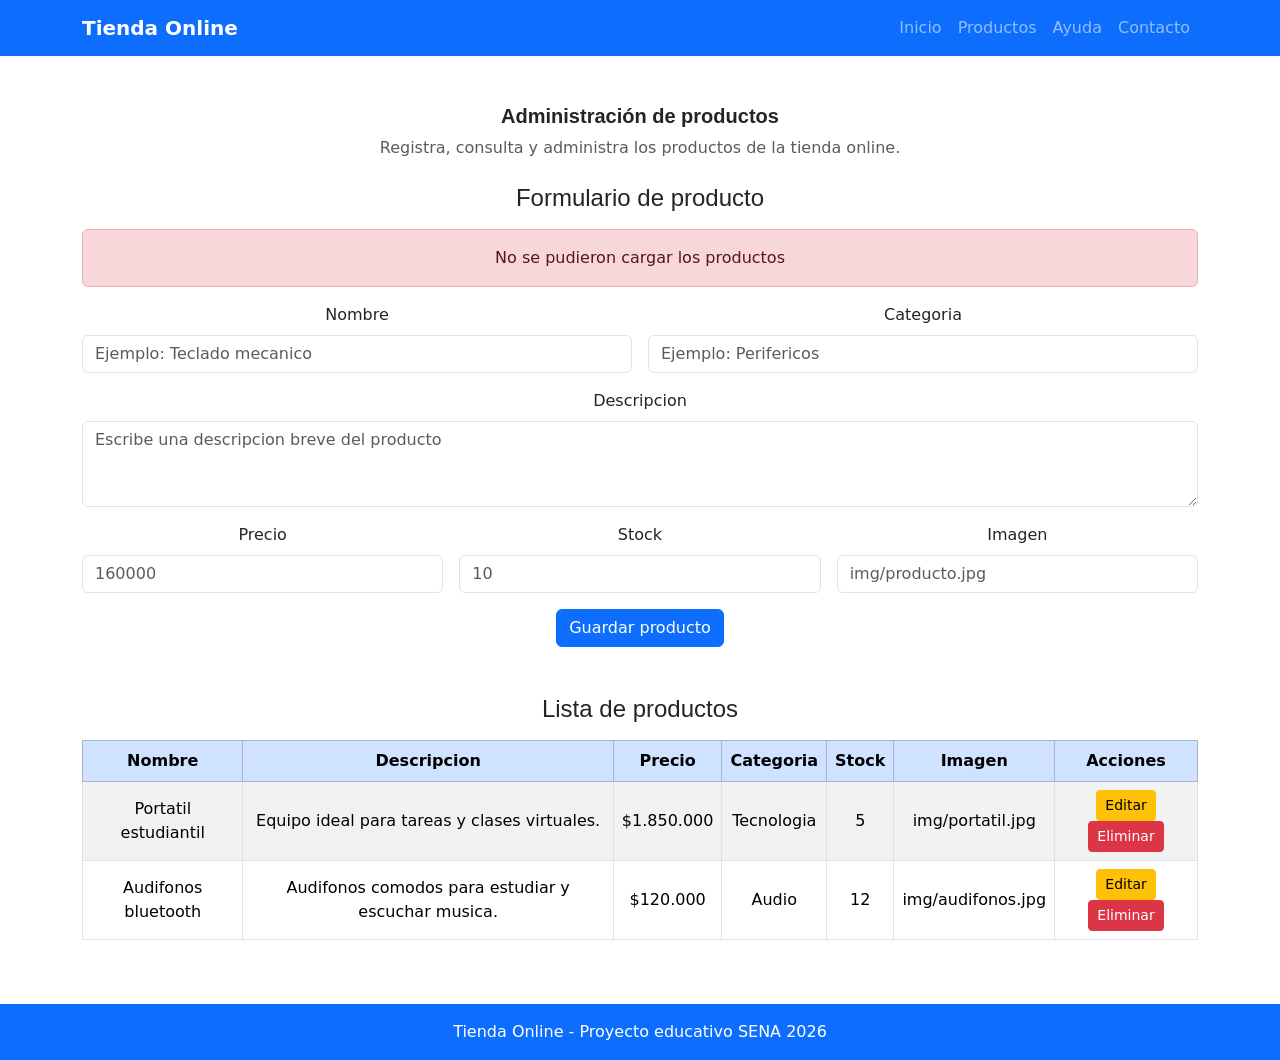
==== frontend/admin-productos.html @ 70eb0da3 "creacion pagina productos y admin-productos" ====
<!DOCTYPE html>
<html lang="es">
<head>
    <meta charset="UTF-8">
    <meta name="viewport" content="width=device-width, initial-scale=1.0">
    <title>Administraci&oacute;n de productos</title>
    <link rel="shortcut icon" href="./img/Copilot_20260531_160439.png" type="image/x-icon">
    <link
        href="https://cdn.jsdelivr.net/npm/bootstrap@5.3.8/dist/css/bootstrap.min.css"
        rel="stylesheet"
        integrity="sha384-sRIl4kxILFvY47J16cr9ZwB07vP4J8+LH7qKQnuqkuIAvNWLzeN8tE5YBujZqJLB"
        crossorigin="anonymous"
    >
    <link rel="stylesheet" href="css/estilos.css">
</head>
<body>
    <nav class="navbar navbar-expand-lg navbar-dark bg-primary">
        <div class="container">
            <a class="navbar-brand fw-bold" href="index.html">Tienda Online</a>
            <button
                class="navbar-toggler"
                type="button"
                data-bs-toggle="collapse"
                data-bs-target="#menuPrincipal"
                aria-controls="menuPrincipal"
                aria-expanded="false"
                aria-label="Abrir menu de navegacion"
            >
                <span class="navbar-toggler-icon"></span>
            </button>

            <div class="collapse navbar-collapse" id="menuPrincipal">
                <ul class="navbar-nav ms-auto">
                    <li class="nav-item">
                        <a class="nav-link" href="index.html">Inicio</a>
                    </li>
                    <li class="nav-item">
                        <a class="nav-link" href="productos.html">Productos</a>
                    </li>
                    <li class="nav-item">
                        <a class="nav-link" href="ayuda.html">Ayuda</a>
                    </li>
                    <li class="nav-item">
                        <a class="nav-link" href="contacto.html">Contacto</a>
                    </li>
                </ul>
            </div>
        </div>
    </nav>

    <main class="container my-5">
        <section class="mb-4">
            <h1 class="fw-bold">Administraci&oacute;n de productos</h1>
            <p class="text-muted mb-0">Registra, consulta y administra los productos de la tienda online.</p>
        </section>

        <section class="mb-5">
            <h2 class="h4 mb-3">Formulario de producto</h2>

            <form id="formProducto" class="row g-3">
                <div class="col-12 col-md-6">
                    <label for="nombre" class="form-label">Nombre</label>
                    <input type="text" class="form-control" id="nombre" name="nombre" placeholder="Ejemplo: Teclado mecanico" required>
                </div>

                <div class="col-12 col-md-6">
                    <label for="categoria" class="form-label">Categoria</label>
                    <input type="text" class="form-control" id="categoria" name="categoria" placeholder="Ejemplo: Perifericos" required>
                </div>

                <div class="col-12">
                    <label for="descripcion" class="form-label">Descripcion</label>
                    <textarea class="form-control" id="descripcion" name="descripcion" rows="3" placeholder="Escribe una descripcion breve del producto" required></textarea>
                </div>

                <div class="col-12 col-md-4">
                    <label for="precio" class="form-label">Precio</label>
                    <input type="number" class="form-control" id="precio" name="precio" min="0" step="100" placeholder="160000" required>
                </div>

                <div class="col-12 col-md-4">
                    <label for="stock" class="form-label">Stock</label>
                    <input type="number" class="form-control" id="stock" name="stock" min="0" step="1" placeholder="10" required>
                </div>

                <div class="col-12 col-md-4">
                    <label for="imagen" class="form-label">Imagen</label>
                    <input type="text" class="form-control" id="imagen" name="imagen" placeholder="img/producto.jpg" required>
                </div>

                <div class="col-12">
                    <button type="submit" class="btn btn-primary">Guardar producto</button>
                </div>
            </form>
        </section>

        <section>
            <h2 class="h4 mb-3">Lista de productos</h2>

            <div class="table-responsive">
                <table id="tablaProductos" class="table table-striped table-bordered align-middle">
                    <thead class="table-primary">
                        <tr>
                            <th scope="col">Nombre</th>
                            <th scope="col">Descripcion</th>
                            <th scope="col">Precio</th>
                            <th scope="col">Categoria</th>
                            <th scope="col">Stock</th>
                            <th scope="col">Imagen</th>
                            <th scope="col">Acciones</th>
                        </tr>
                    </thead>
                    <tbody>
                        <tr>
                            <td>Portatil estudiantil</td>
                            <td>Equipo ideal para tareas y clases virtuales.</td>
                            <td>$1.850.000</td>
                            <td>Tecnologia</td>
                            <td>5</td>
                            <td>img/portatil.jpg</td>
                            <td>
                                <button type="button" class="btn btn-warning btn-sm">Editar</button>
                                <button type="button" class="btn btn-danger btn-sm">Eliminar</button>
                            </td>
                        </tr>
                        <tr>
                            <td>Audifonos bluetooth</td>
                            <td>Audifonos comodos para estudiar y escuchar musica.</td>
                            <td>$120.000</td>
                            <td>Audio</td>
                            <td>12</td>
                            <td>img/audifonos.jpg</td>
                            <td>
                                <button type="button" class="btn btn-warning btn-sm">Editar</button>
                                <button type="button" class="btn btn-danger btn-sm">Eliminar</button>
                            </td>
                        </tr>
                    </tbody>
                </table>
            </div>
        </section>
    </main>

    <footer class="bg-primary text-white text-center py-3">
        <div class="container">
            <p class="mb-0">Tienda Online - Proyecto educativo SENA 2026</p>
        </div>
    </footer>

    <script
        src="https://cdn.jsdelivr.net/npm/bootstrap@5.3.8/dist/js/bootstrap.bundle.min.js"
        integrity="sha384-FKyoEForCGlyvwx9Hj09JcYn3nv7wiPVlz7YYwJrWVcXK/BmnVDxM+D2scQbITxI"
        crossorigin="anonymous"
    ></script>
    <script src="js/script.js"></script>
    <script src="js/productos.js"></script>
</body>
</html>
---- frontend/css/estilos.css ----
/* =========================
   TÍTULOS
========================= */

h1 {
  font-size: 20px;
  font-family: 'Gill Sans', 'Gill Sans MT', Calibri, 'Trebuchet MS', sans-serif;
  font-weight: bold;
}

h2 {
  font: bold 14px sans-serif;
}


/* =========================
   NORMALIZACIÓN HTML5
========================= */

header, section, footer, aside, nav, article, hgroup {
  display: block;
}


/* =========================
   ESTRUCTURA GENERAL
========================= */

body {
  text-align: center;
}

.agrupar {
  width: 960px;
  border: 10px solid rgb(211, 15, 15);
  margin: 15px auto;
}


/* =========================
   CABECERA
========================= */



.cabecera h1 {
  text-align: left;
}


/* =========================
   MENÚ
========================= */

.menu {
  background: #ccc;
  padding: 1px;
  text-align: left;
}

.menu li {
  list-style: none;
  padding: 5px;
  font: bold 14px verdana;
  display: inline-block;
}

.menu a {
  text-decoration: none;
  color: black;
}

.menu a:hover {
  color: blue;
}


/* =========================
   CONTENIDO PRINCIPAL
========================= */
.search-input {
  background-image: url("https://cdn.jsdelivr.net/npm/bootstrap-icons@1.11.3/icons/search.svg");
  background-repeat: no-repeat;
  background-position: 10px center; /* posición del ícono */
  background-size: 16px 16px;       /* tamaño del ícono */
  padding-left: 35px;               /* espacio para que el texto no se superponga */
}

.img-card {
  width: 100%;
  height: 200px;        /* altura fija para todas las imágenes */
  object-fit: cover;    /* recorta y ajusta la imagen sin deformarla */
}
.img-card-producto {
  width: 100%;
  height: 450px;        
  object-fit: cover;   
}
.imagen-grande {
  width: 100%;       /* ancho completo */
  height: 600px;     /* altura más grande */
  object-fit: cover; /* recorta sin deformar */
}



.texto-grande {
  font-size: 80px;   /* tamaño base en pantallas grandes */
  font-weight: bold;
}

/* Ajuste para tablets */
@media (max-width: 992px) {
  .texto-grande {
    font-size: 40px;
  }
}

/* Ajuste para móviles */
@media (max-width: 576px) {
  .texto-grande {
    font-size: 28px;
  }
}
article {
  background: #fffbb9;
  border: 1px solid #999;
  padding: 20px;
  margin-bottom: 15px;
}

article footer {
  text-align: right;
  margin-top: 20px;
}

time {
  color: #999;
}


/* =========================
   BARRA LATERAL
========================= */

.columna {
  width: 300px;
  float: left;
  margin: 5px 0;
}

.columna blockquote {
  border: 1px solid black;
  padding: 40px;
  background: #fffbb9;
  margin-bottom: 60px;
}


/* =========================
   PIE DE PÁGINA
========================= */

.pie {
  clear: both;
  padding: 20px;
  background: #2d3436;
  color: #fff;
}


/* =========================
   IMÁGENES
========================= */

img {
  width: 80px;
  display: block;
  margin: 20px auto;
}
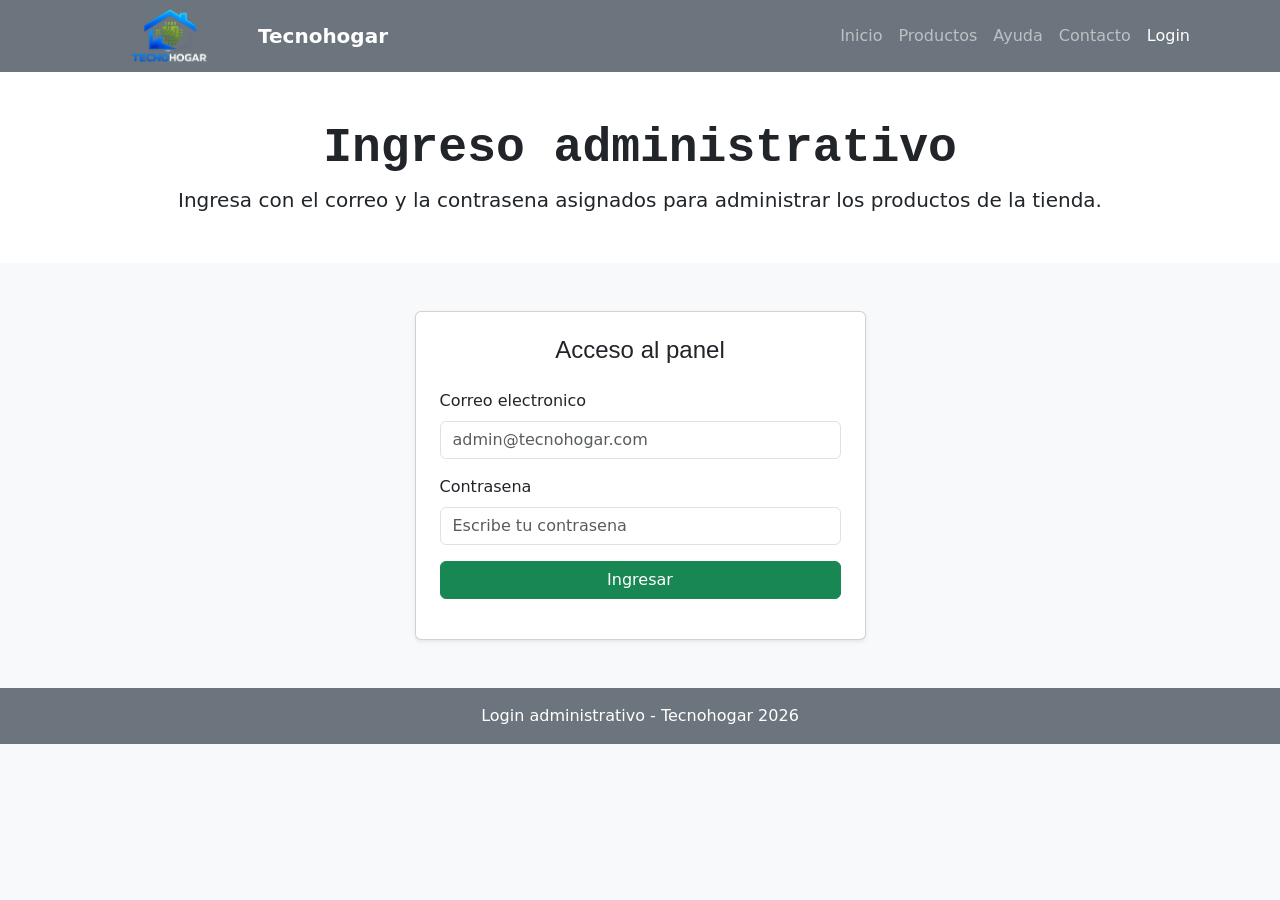
==== commit 3145f17d: "creacion paginas login.html y sus respectivos js + configuracion del backend en la base de datos" ====
--- a/frontend/admin-productos.html
+++ b/frontend/admin-productos.html
@@ -3,8 +3,8 @@
 <head>
     <meta charset="UTF-8">
     <meta name="viewport" content="width=device-width, initial-scale=1.0">
-    <title>Administraci&oacute;n de productos</title>
-    <link rel="shortcut icon" href="./img/Copilot_20260531_160439.png" type="image/x-icon">
+    <title>Administracion de productos</title>
+    <link rel="shortcut icon" href="./img/logo-tecnohogar.png" type="image/x-icon">
     <link
         href="https://cdn.jsdelivr.net/npm/bootstrap@5.3.8/dist/css/bootstrap.min.css"
         rel="stylesheet"
@@ -14,9 +14,9 @@
     <link rel="stylesheet" href="css/estilos.css">
 </head>
 <body>
-    <nav class="navbar navbar-expand-lg navbar-dark bg-primary">
+    <nav class="navbar navbar-expand-lg navbar-dark bg-secondary">
         <div class="container">
-            <a class="navbar-brand fw-bold" href="index.html">Tienda Online</a>
+            <a class="navbar-brand fw-bold" href="index.html">Tecnohogar</a>
             <button
                 class="navbar-toggler"
                 type="button"
@@ -43,6 +43,11 @@
                     <li class="nav-item">
                         <a class="nav-link" href="contacto.html">Contacto</a>
                     </li>
+                    <li class="nav-item ms-lg-3 mt-2 mt-lg-0">
+                        <button type="button" class="btn btn-outline-light btn-sm" id="btnCerrarSesion">
+                            Cerrar sesion
+                        </button>
+                    </li>
                 </ul>
             </div>
         </div>
@@ -50,7 +55,7 @@
 
     <main class="container my-5">
         <section class="mb-4">
-            <h1 class="fw-bold">Administraci&oacute;n de productos</h1>
+            <h1 class="fw-bold">Administracion de productos</h1>
             <p class="text-muted mb-0">Registra, consulta y administra los productos de la tienda online.</p>
         </section>
 
@@ -141,9 +146,9 @@
         </section>
     </main>
 
-    <footer class="bg-primary text-white text-center py-3">
+    <footer class="bg-secondary text-white text-center py-3">
         <div class="container">
-            <p class="mb-0">Tienda Online - Proyecto educativo SENA 2026</p>
+            <p class="mb-0">Tienda Online - Tecnohogar 2026</p>
         </div>
     </footer>
 
@@ -153,6 +158,7 @@
         crossorigin="anonymous"
     ></script>
     <script src="js/script.js"></script>
+    <script src="js/auth.js"></script>
     <script src="js/productos.js"></script>
 </body>
 </html>
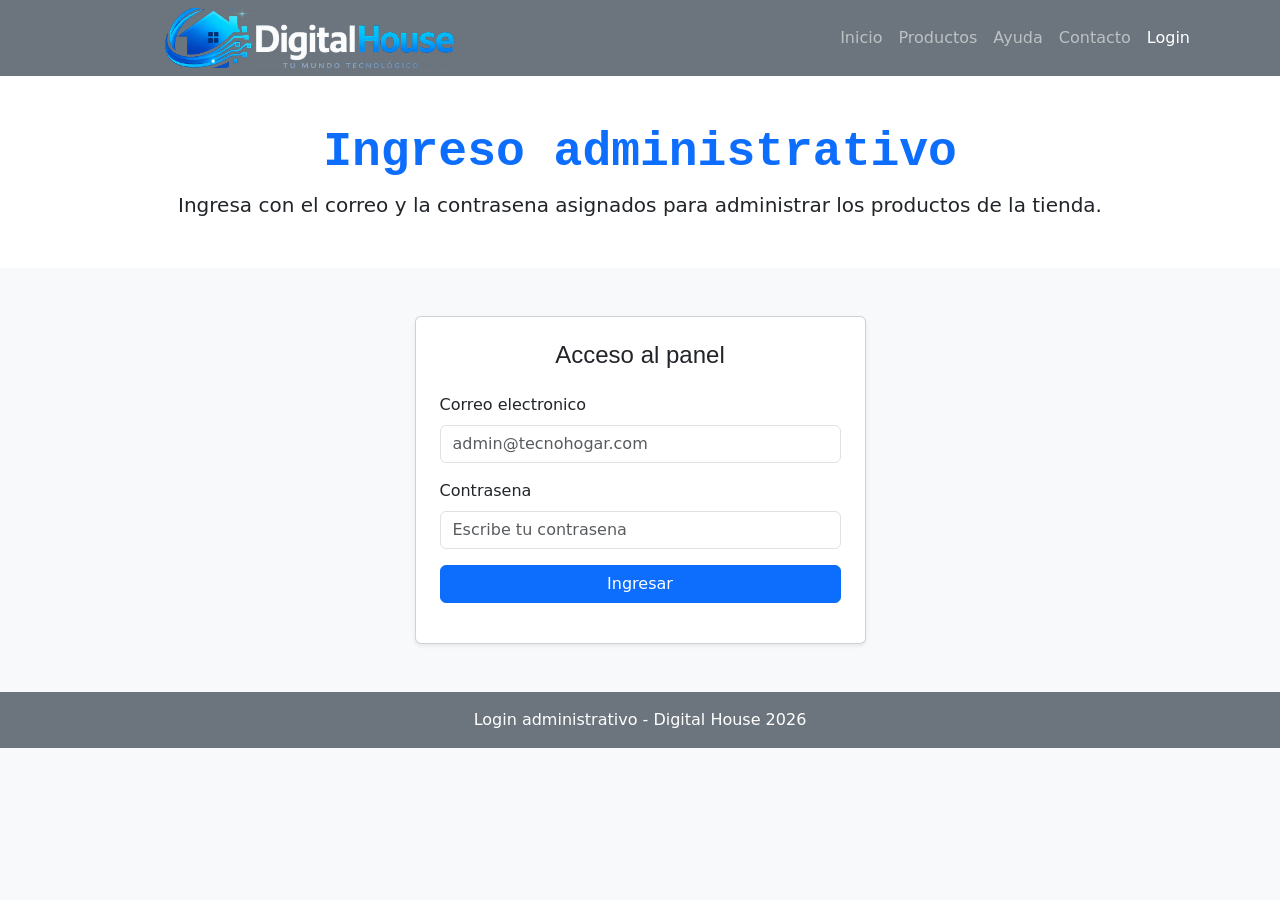
==== commit 44c247de: "actualizacion del nombre de la pagina" ====
--- a/frontend/admin-productos.html
+++ b/frontend/admin-productos.html
@@ -4,7 +4,7 @@
     <meta charset="UTF-8">
     <meta name="viewport" content="width=device-width, initial-scale=1.0">
     <title>Administracion de productos</title>
-    <link rel="shortcut icon" href="./img/logo-tecnohogar.png" type="image/x-icon">
+    <link rel="shortcut icon" href="./img/FAVICON_DIGITAL_HOUSE.png" type="image/x-icon">
     <link
         href="https://cdn.jsdelivr.net/npm/bootstrap@5.3.8/dist/css/bootstrap.min.css"
         rel="stylesheet"
@@ -16,7 +16,12 @@
 <body>
     <nav class="navbar navbar-expand-lg navbar-dark bg-secondary">
         <div class="container">
-            <a class="navbar-brand fw-bold" href="index.html">Tecnohogar</a>
+            <div> 
+               <img
+                 src="./img/LOGO_PRINCIPAL_DIGITAL_HOUSE.png"
+                 alt="Logo de Digital House"
+                class="navbar-brand img-logo-pg img-fluid d-none d-lg-block p-0 m-0 mx-5" /> 
+            </div>
             <button
                 class="navbar-toggler"
                 type="button"
@@ -148,7 +153,7 @@
 
     <footer class="bg-secondary text-white text-center py-3">
         <div class="container">
-            <p class="mb-0">Tienda Online - Tecnohogar 2026</p>
+            <p class="mb-0">Tienda Online - Digital House 2026</p>
         </div>
     </footer>
 
@@ -161,4 +166,4 @@
     <script src="js/auth.js"></script>
     <script src="js/productos.js"></script>
 </body>
-</html>
+</html>
--- a/frontend/css/estilos.css
+++ b/frontend/css/estilos.css
@@ -96,6 +96,16 @@
   height: 450px;        
   object-fit: cover;   
 }
+.img-logo {
+  width: 100%;
+  height: 100px;        
+  object-fit: cover;   
+}
+.img-logo-pg {
+  width: 100%;
+  height:60px;        
+    object-fit: cover;
+}
 .imagen-grande {
   width: 100%;       /* ancho completo */
   height: 600px;     /* altura más grande */
